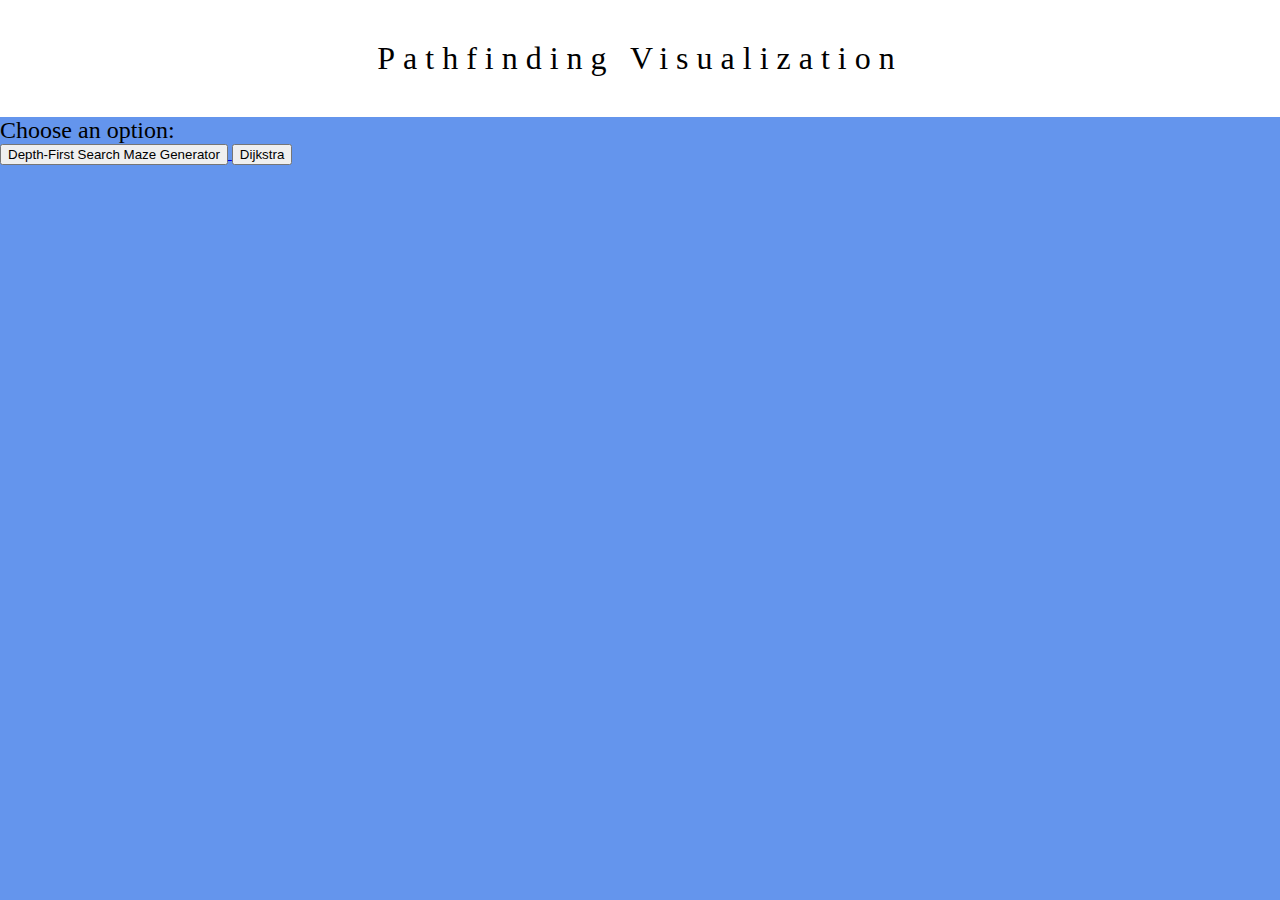
==== index.html @ 74f0dc87 "initial commit: add html and css" ====
<!DOCTYPE html>
<html>
    <head>
        <title>Home</title>
        <link rel="stylesheet" href="./style.css">
        <meta charset="utf-8">
    </head>
    <body>
        <div class="container">
            <div class="header">
                <h1>Pathfinding Visualization</h1>
            </div>
            <div class="content">
                <div class="prompt">
                    <h2>Choose an option:</h2>
                </div>
                <div class="options">
                    <a href="./dfs-maze-generator/dfs-maze.html">
                        <button type="button">Depth-First Search Maze Generator</button>
                    </a>
                    <a href="./dijkstra/dijkstra.html">
                        <button type="button">Dijkstra</button>
                    </a>
                </div>
            </div>
        </div>
    </body>
</html>
---- style.css ----
/* CSS Reset */
html {
  box-sizing: border-box;
  font-size: 16px;
}

*,
*:before,
*:after {
  box-sizing: inherit;
}

body,
h1,
h2,
h3,
h4,
h5,
h6,
p,
ol,
ul {
  margin: 0;
  padding: 0;
  font-weight: normal;
}

ol,
ul {
  list-style: none;
}

img {
  max-width: 100%;
  height: auto;
}
/* End CSS Reset */

body {
    background-color: cornflowerblue;
}

.header {
    background-color: #fff;
    text-align: center;
    padding-top: 2.5em;
    padding-bottom: 2.5em;
    letter-spacing: 0.5em;
}
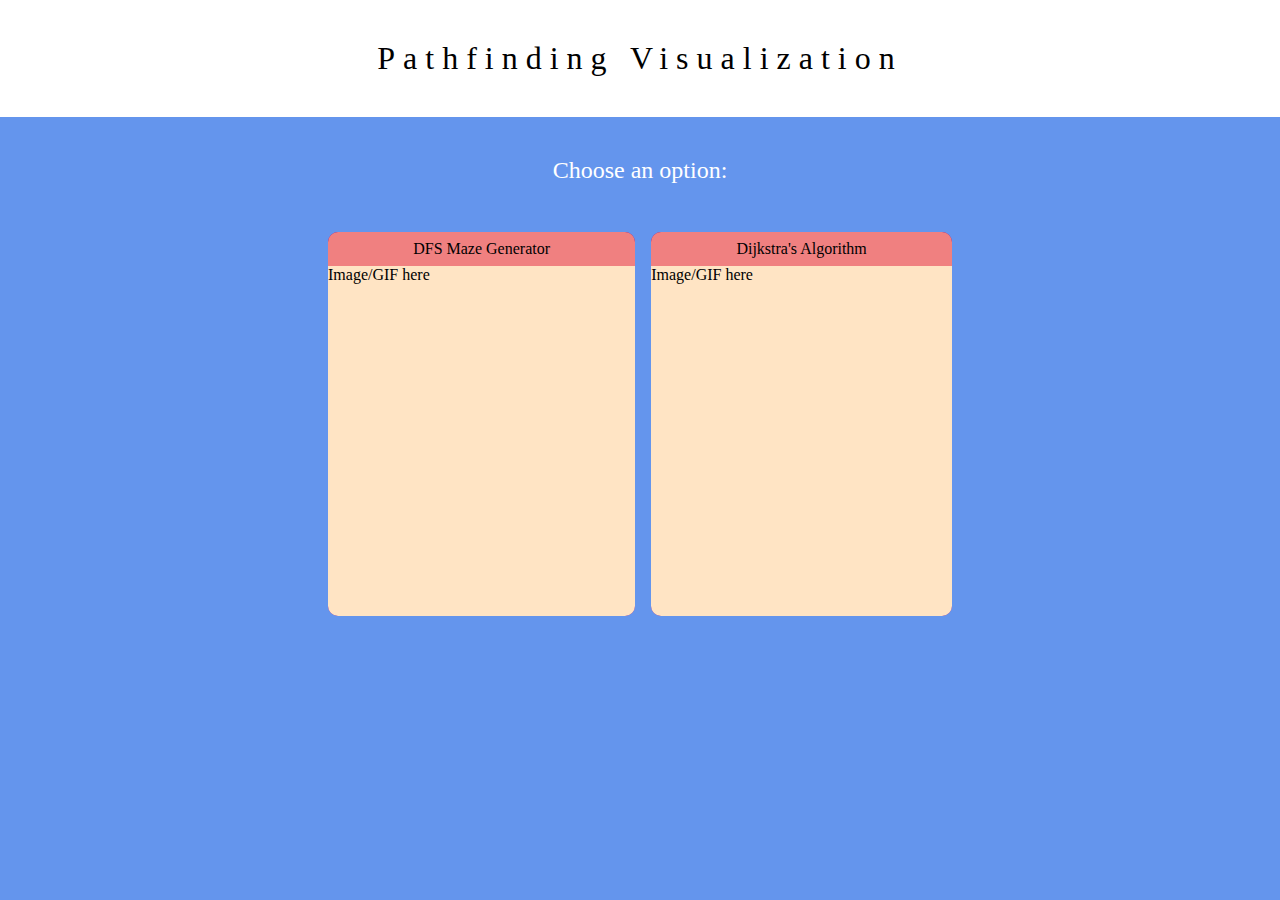
==== commit e97494ff: "update main page" ====
--- a/index.html
+++ b/index.html
@@ -15,12 +15,22 @@
                     <h2>Choose an option:</h2>
                 </div>
                 <div class="options">
-                    <a href="./dfs-maze-generator/dfs-maze.html">
-                        <button type="button">Depth-First Search Maze Generator</button>
-                    </a>
-                    <a href="./dijkstra/dijkstra.html">
-                        <button type="button">Dijkstra</button>
-                    </a>
+                    <div class="options-child">
+                        <div class="options-child-title">
+                            <p>DFS Maze Generator</p>
+                        </div>
+                        <div class="options-child-image">
+                            <p>Image/GIF here</p>
+                        </div>
+                    </div>
+                    <div class="options-child">
+                        <div class="options-child-title">
+                            <p>Dijkstra's Algorithm</p>
+                        </div>
+                        <div class="options-child-image">
+                            <p>Image/GIF here</p>
+                        </div>
+                    </div>
                 </div>
             </div>
         </div>
--- a/style.css
+++ b/style.css
@@ -46,4 +46,47 @@
     padding-top: 2.5em;
     padding-bottom: 2.5em;
     letter-spacing: 0.5em;
+}
+
+.prompt {
+  color: #fff;
+  text-align: center;
+  padding-top: 2.5em;
+  padding-bottom: 2.5em;
+}
+
+.options {
+  margin: auto;
+  width: 50%;
+  height: 25em;
+  /* background-color: red; */
+  display: flex;
+  justify-content: space-evenly;
+}
+
+.options-child {
+  background-color: purple;
+  border-radius: 10px;
+  overflow: hidden;
+  flex-grow: 1;
+  margin: 0.5em;
+  display: flex;
+  flex-direction: column;
+}
+
+.options-child-title {
+  background-color: lightcoral;
+  text-align: center;
+  padding-top: 0.5em;
+  padding-bottom: 0.5em;
+}
+
+.options-child-image {
+  background-color: bisque;
+  flex-grow: 1;
+}
+
+.options-child:hover {
+  transform: scale(1.025);
+  cursor: pointer;
 }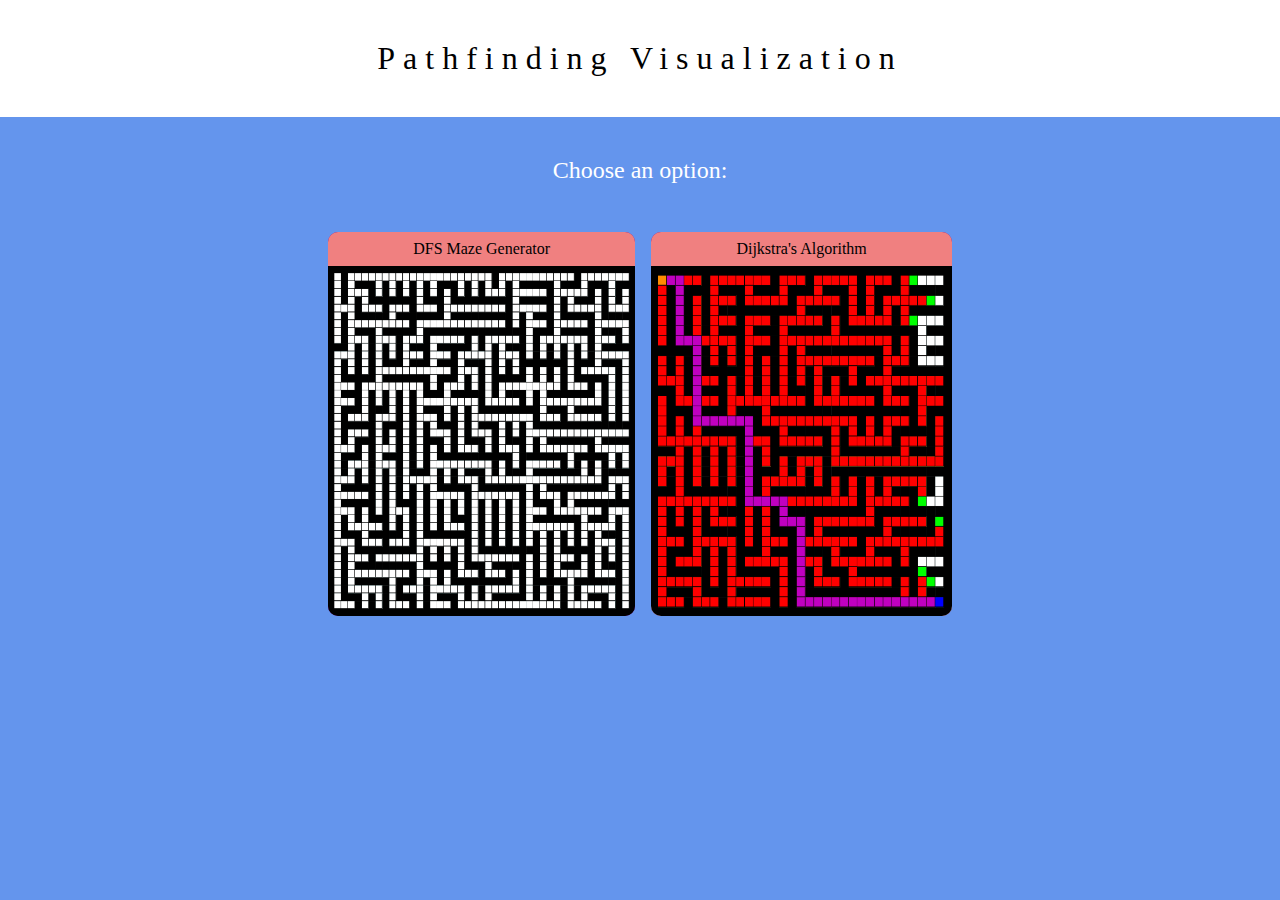
==== commit f7787994: "add thumbnail" ====
--- a/index.html
+++ b/index.html
@@ -20,7 +20,8 @@
                             <p>DFS Maze Generator</p>
                         </div>
                         <div class="options-child-image">
-                            <p>Image/GIF here</p>
+                            <!-- <p>Image/GIF here</p> -->
+                            <img src="./dfs-maze-generator/dfs-maze-generator.png" alt="DFS Maze Generator">
                         </div>
                     </div>
                     <div class="options-child">
@@ -28,7 +29,8 @@
                             <p>Dijkstra's Algorithm</p>
                         </div>
                         <div class="options-child-image">
-                            <p>Image/GIF here</p>
+                            <!-- <p>Image/GIF here</p> -->
+                            <img src="./dijkstra/dijkstra.png" alt="Dijkstra's Algorithm">
                         </div>
                     </div>
                 </div>
--- a/style.css
+++ b/style.css
@@ -61,7 +61,7 @@
   height: 25em;
   /* background-color: red; */
   display: flex;
-  justify-content: space-evenly;
+  flex-wrap: wrap;
 }
 
 .options-child {
@@ -86,6 +86,12 @@
   flex-grow: 1;
 }
 
+.options-child-image img {
+  width: 100%;
+  height: 0;
+  min-height: 100%;
+}
+
 .options-child:hover {
   transform: scale(1.025);
   cursor: pointer;
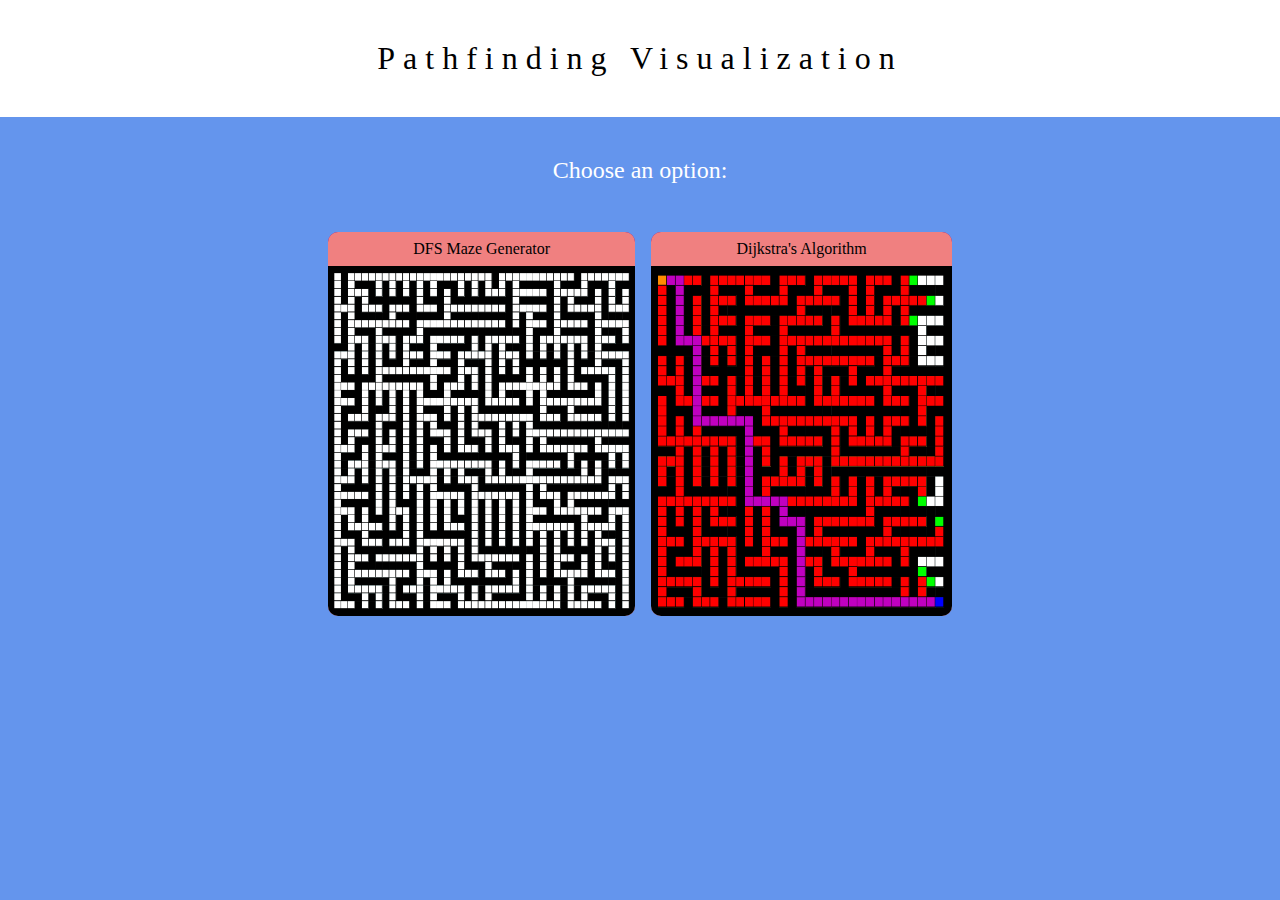
==== commit 327bb637: "add html to js link" ====
--- a/index.html
+++ b/index.html
@@ -15,7 +15,7 @@
                     <h2>Choose an option:</h2>
                 </div>
                 <div class="options">
-                    <div class="options-child">
+                    <div class="options-child" onclick="window.location='./dfs-maze-generator/dfs-maze.html';">
                         <div class="options-child-title">
                             <p>DFS Maze Generator</p>
                         </div>
@@ -24,7 +24,7 @@
                             <img src="./dfs-maze-generator/dfs-maze-generator.png" alt="DFS Maze Generator">
                         </div>
                     </div>
-                    <div class="options-child">
+                    <div class="options-child" onclick="window.location='./dijkstra/dijkstra.html';">
                         <div class="options-child-title">
                             <p>Dijkstra's Algorithm</p>
                         </div>
--- a/style.css
+++ b/style.css
@@ -46,6 +46,7 @@
     padding-top: 2.5em;
     padding-bottom: 2.5em;
     letter-spacing: 0.5em;
+    user-select: none;
 }
 
 .prompt {
@@ -79,6 +80,7 @@
   text-align: center;
   padding-top: 0.5em;
   padding-bottom: 0.5em;
+  user-select: none;
 }
 
 .options-child-image {
